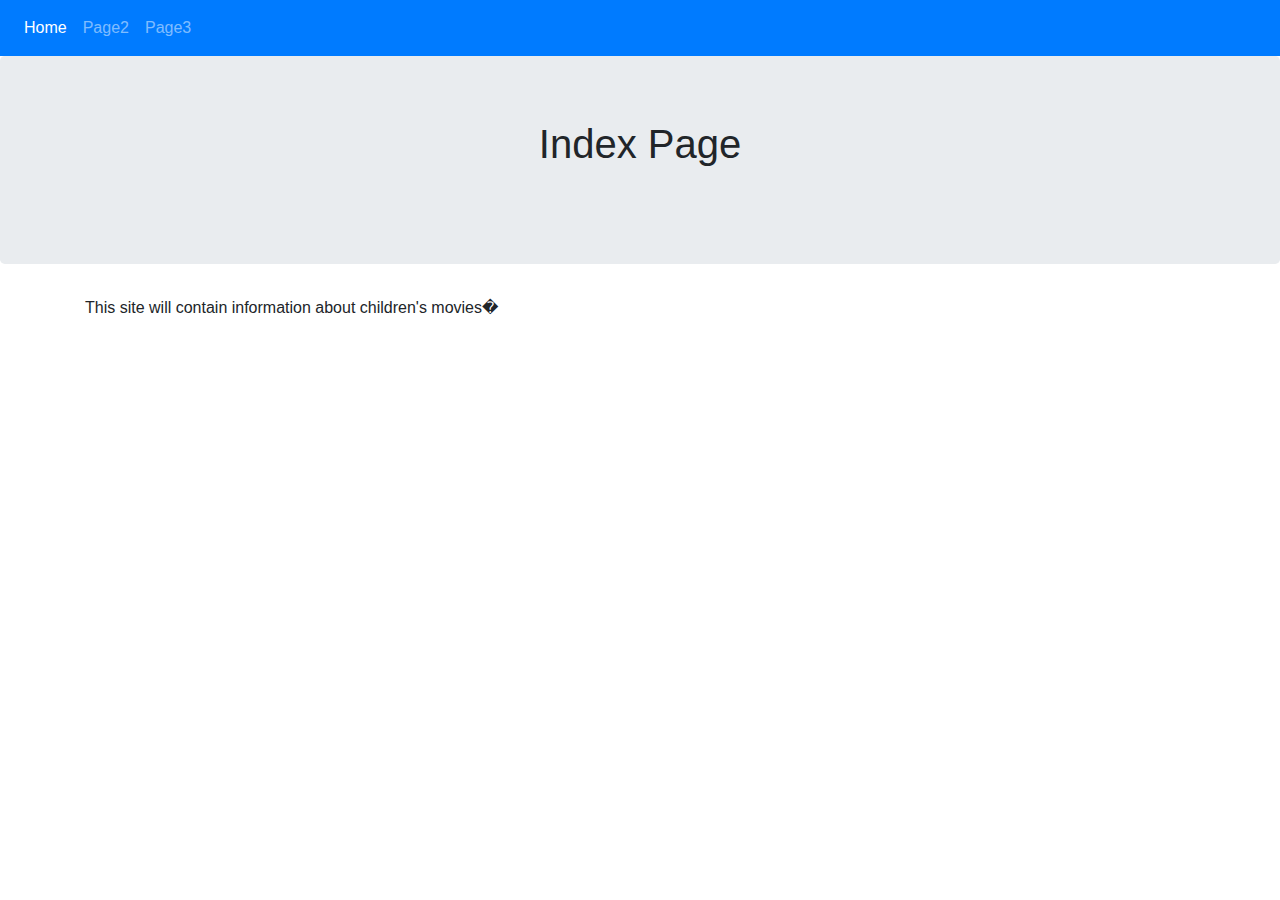
==== 04-03-DwarfWebsite/src/main/resources/templates/index.html @ 76e1148c "added and whole rake of html" ====
<!DOCTYPE html>
<html lang="en" xmlns:th="http://thymeleaf.org">
<head>

    <!-- Latest compiled and minified CSS -->
	<link rel="stylesheet" href="https://maxcdn.bootstrapcdn.com/bootstrap/4.0.0-beta.2/css/bootstrap.min.css" />
	
	<!-- jQuery library -->
	<script src="https://ajax.googleapis.com/ajax/libs/jquery/3.2.1/jquery.min.js"></script>
	
	<!-- Latest compiled JavaScript -->
	<script src="https://maxcdn.bootstrapcdn.com/bootstrap/4.0.0-beta.2/js/bootstrap.min.js"></script>
	<!-- Custom Styles  -->

<title></title>
</head>

<body>
<nav class="navbar navbar-expand-sm bg-primary navbar-dark">
  <ul class="navbar-nav">
    <li class="nav-item active">
      <a class="nav-link" href="/">Home</a>
    </li>
    <li class="nav-item">
      <a class="nav-link" href="/Page2">Page2</a>
    </li>
    <li class="nav-item">
      <a class="nav-link" href="/Page3">Page3</a>
    </li>
  </ul>
</nav>
<div class="jumbotron text-center">

<h1>Index Page</h1>
<h2></h2>
<br />

</div>


<div class="container">

<p>This site will contain information about children's movies�

</div>

</body>
</html>
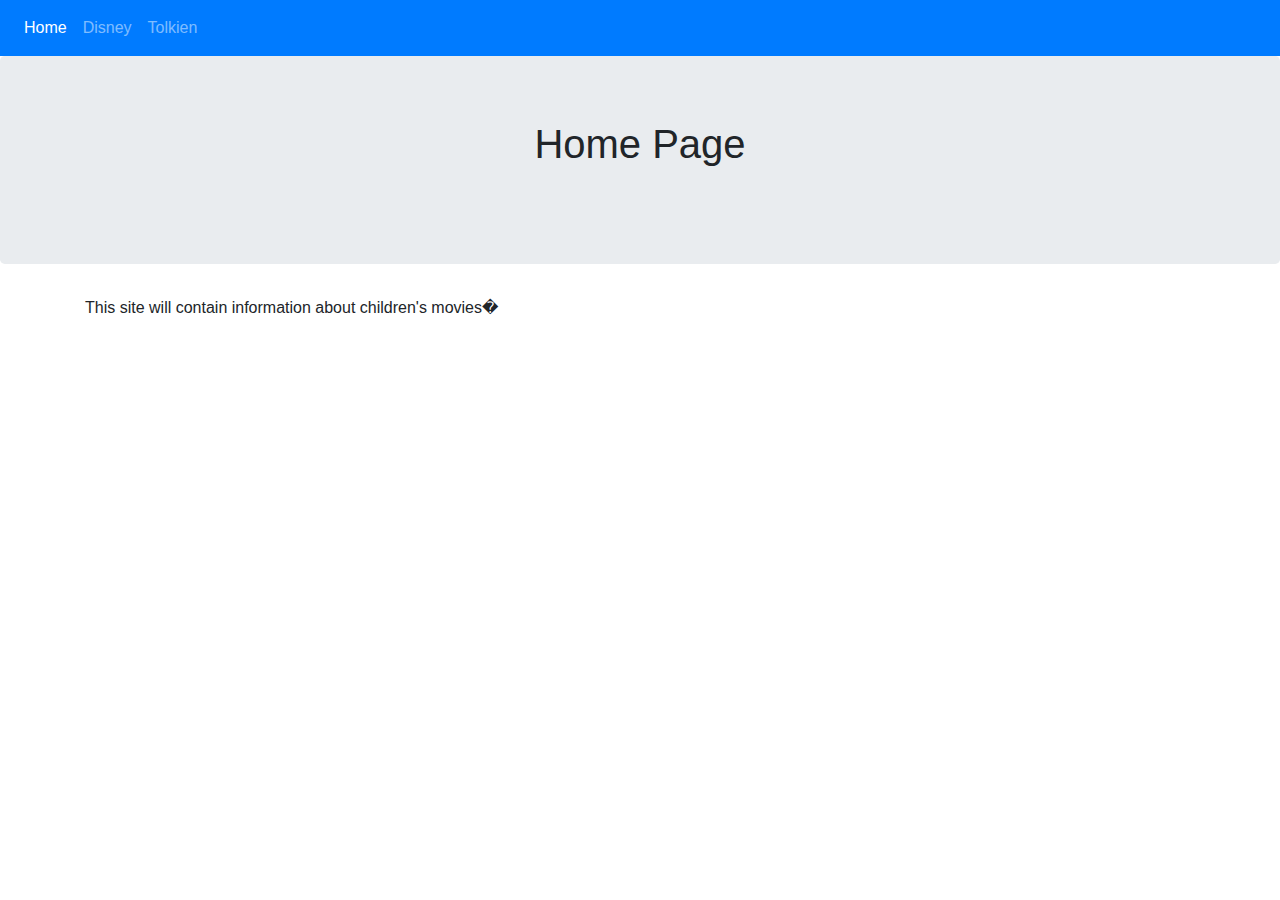
==== commit 0025f3ad: "added images" ====
--- a/04-03-DwarfWebsite/src/main/resources/templates/index.html
+++ b/04-03-DwarfWebsite/src/main/resources/templates/index.html
@@ -19,19 +19,19 @@
 <nav class="navbar navbar-expand-sm bg-primary navbar-dark">
   <ul class="navbar-nav">
     <li class="nav-item active">
-      <a class="nav-link" href="/">Home</a>
+      <a class="nav-link" href="/index">Home</a>
     </li>
     <li class="nav-item">
-      <a class="nav-link" href="/Page2">Page2</a>
+      <a class="nav-link" href="/disney">Disney</a>
     </li>
     <li class="nav-item">
-      <a class="nav-link" href="/Page3">Page3</a>
+      <a class="nav-link" href="/tolkien">Tolkien</a>
     </li>
   </ul>
 </nav>
 <div class="jumbotron text-center">
 
-<h1>Index Page</h1>
+<h1>Home Page</h1>
 <h2></h2>
 <br />
 
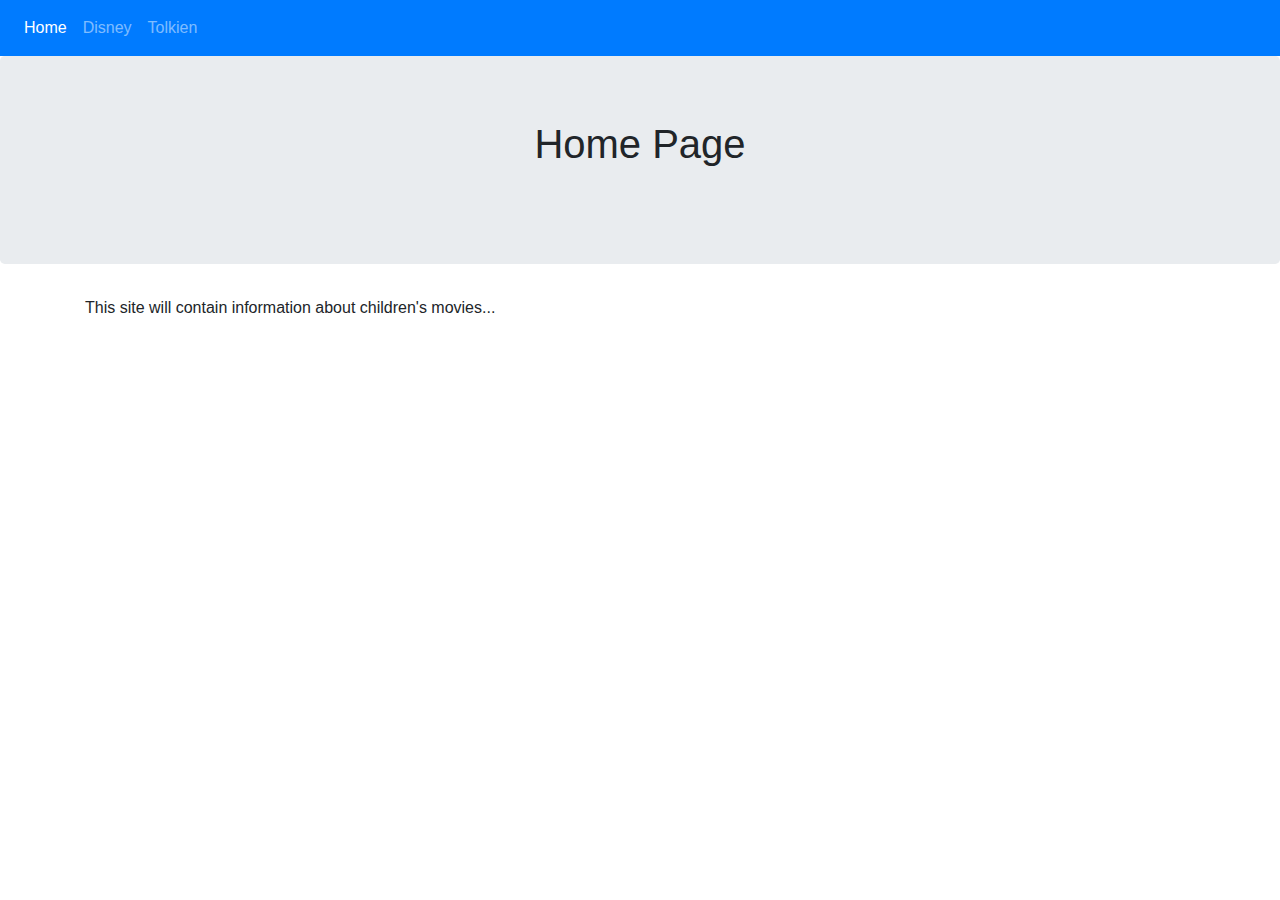
==== commit c0e9bf51: "added a table that shows the dwarfs" ====
--- a/04-03-DwarfWebsite/src/main/resources/templates/index.html
+++ b/04-03-DwarfWebsite/src/main/resources/templates/index.html
@@ -40,7 +40,7 @@
 
 <div class="container">
 
-<p>This site will contain information about children's movies�
+<p>This site will contain information about children's movies...
 
 </div>
 
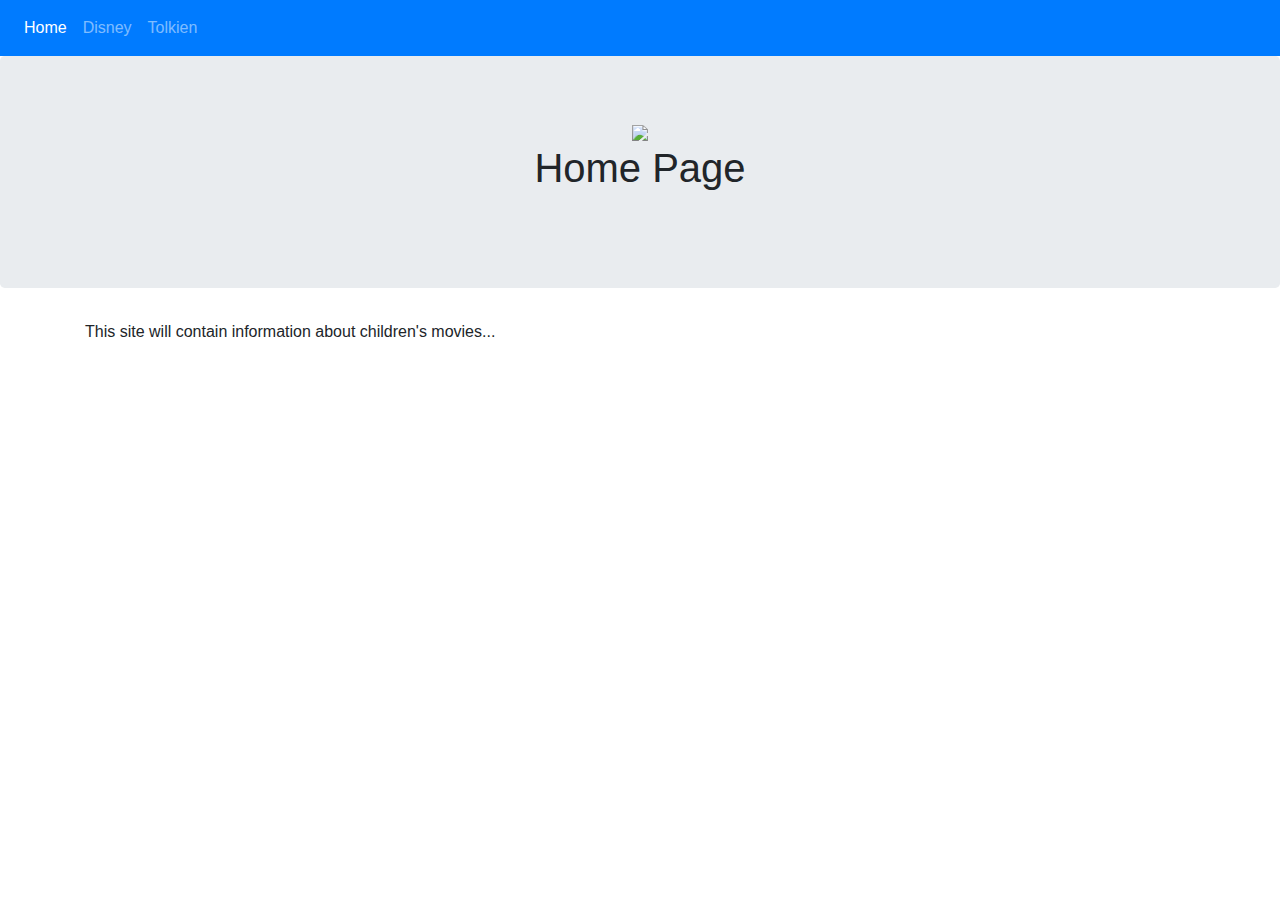
==== commit df43a5a6: "tolk dwarfs" ====
--- a/04-03-DwarfWebsite/src/main/resources/templates/index.html
+++ b/04-03-DwarfWebsite/src/main/resources/templates/index.html
@@ -30,7 +30,7 @@
   </ul>
 </nav>
 <div class="jumbotron text-center">
-
+<img src="../static/images/dwarflogo.png" th:src="@{/images/} + ${IndexLogo}"></img>
 <h1>Home Page</h1>
 <h2></h2>
 <br />
